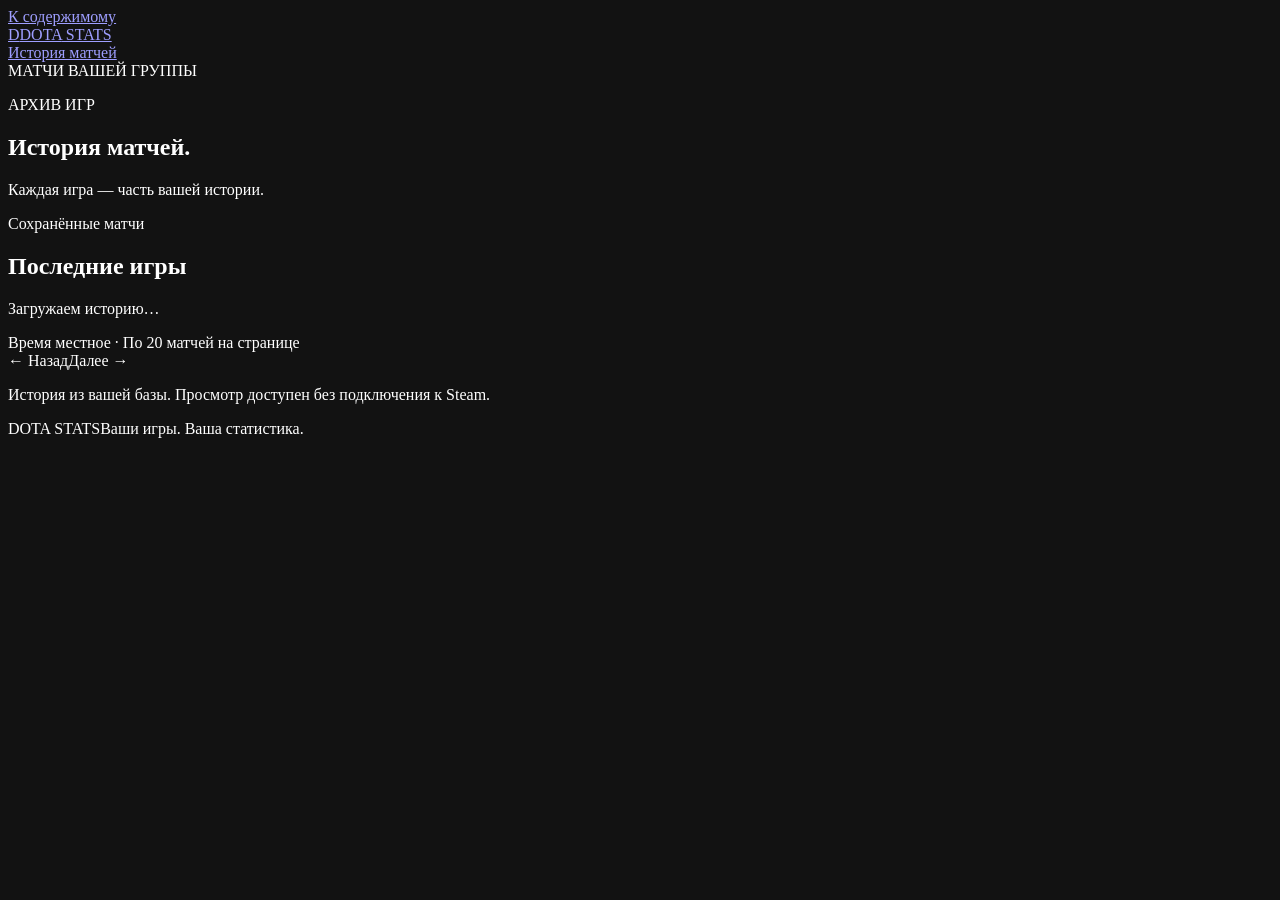
==== web/index.html @ 54b0dc2c "сделан веб интерфейс" ====
<!doctype html>
<html lang="ru">
<head>
  <meta charset="utf-8">
  <meta name="viewport" content="width=device-width, initial-scale=1">
  <meta name="color-scheme" content="dark">
  <title>История матчей · Dota Stats</title>
  <link rel="icon" href="data:,">
  <link rel="stylesheet" href="/assets/styles.css">
  <script type="module" src="/assets/history.js"></script>
</head>
<body>
  <a class="skip-link" href="#main">К содержимому</a>
  <header class="site-header">
    <a class="brand" href="/" aria-label="Dota Stats — история матчей"><span class="brand-mark" aria-hidden="true">D</span><span>DOTA<span class="brand-light"> STATS</span></span></a>
    <nav aria-label="Главная навигация"><a class="nav-link active" href="/" aria-current="page">История матчей</a></nav>
    <span class="header-note">МАТЧИ ВАШЕЙ ГРУППЫ</span>
  </header>
  <main id="main" class="container">
    <section class="page-heading">
      <div><p class="eyebrow">АРХИВ ИГР</p><h1>История матчей<span class="heading-dot">.</span></h1><p class="subtitle">Каждая игра — часть вашей истории.</p></div>
      <div class="source-label"><span class="source-dot" aria-hidden="true"></span>Сохранённые матчи</div>
    </section>
    <section class="panel" aria-labelledby="history-title" id="history-panel">
      <div class="panel-heading"><h2 id="history-title">Последние игры</h2><span id="match-count" class="muted"></span></div>
      <div id="status" class="status" role="status" aria-live="polite"><span class="spinner" aria-hidden="true"></span><p>Загружаем историю…</p></div>
      <div id="history-content" hidden>
        <div class="table-scroll" tabindex="0" role="region" aria-label="История матчей, таблица с горизонтальной прокруткой">
          <table class="history-table"><caption class="sr-only">Сохранённые матчи. Время местное.</caption><thead><tr><th scope="col">Дата и время</th><th scope="col">Dota ID</th><th scope="col">Победитель</th><th scope="col">Длительность</th><th scope="col"><span class="sr-only">Подробности</span></th></tr></thead><tbody id="matches"></tbody></table>
        </div>
      </div>
      <div class="panel-footer"><span class="muted small">Время местное · По 20 матчей на странице</span><nav class="pagination" aria-label="Страницы истории"><a id="previous" class="button button-quiet" aria-disabled="true">← Назад</a><span id="page-number" class="page-number"></span><a id="next" class="button button-quiet" aria-disabled="true">Далее →</a></nav></div>
    </section>
    <p class="page-note">История из вашей базы. Просмотр доступен без подключения к Steam.</p>
    <noscript><p class="notice">Для просмотра матчей включите JavaScript в браузере.</p></noscript>
  </main>
  <footer class="site-footer container"><span>DOTA STATS</span><span>Ваши игры. Ваша статистика.</span></footer>
</body>
</html>
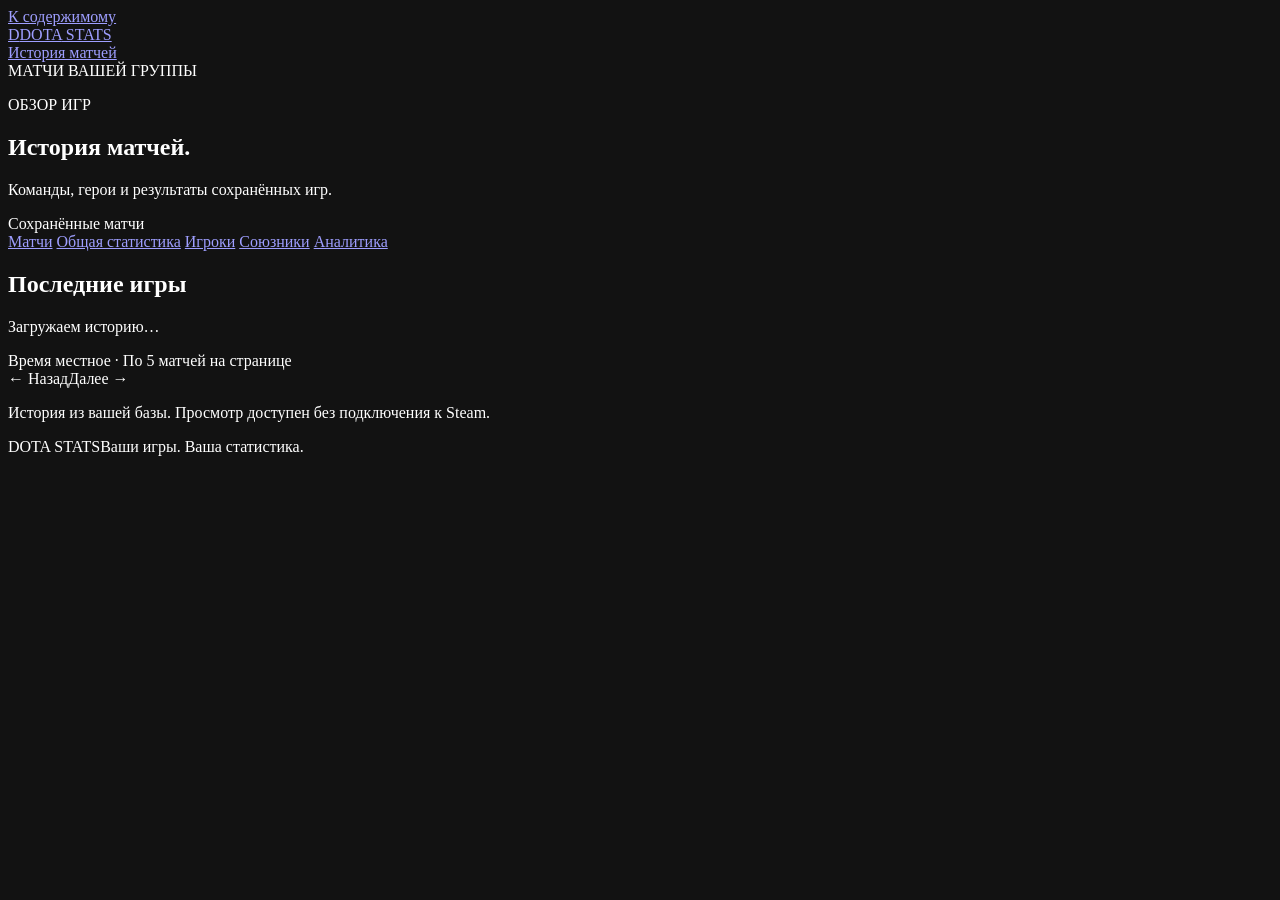
==== commit 2ae5fd0c: "добавлены новые функции в интерфейсе" ====
--- a/web/index.html
+++ b/web/index.html
@@ -9,27 +9,37 @@
   <link rel="stylesheet" href="/assets/styles.css">
   <script type="module" src="/assets/history.js"></script>
 </head>
-<body>
+<body class="history-layout">
   <a class="skip-link" href="#main">К содержимому</a>
   <header class="site-header">
     <a class="brand" href="/" aria-label="Dota Stats — история матчей"><span class="brand-mark" aria-hidden="true">D</span><span>DOTA<span class="brand-light"> STATS</span></span></a>
-    <nav aria-label="Главная навигация"><a class="nav-link active" href="/" aria-current="page">История матчей</a></nav>
+    <nav aria-label="Главная навигация"><a id="header-history" class="nav-link active" href="/" aria-current="page">История матчей</a></nav>
     <span class="header-note">МАТЧИ ВАШЕЙ ГРУППЫ</span>
   </header>
   <main id="main" class="container">
     <section class="page-heading">
-      <div><p class="eyebrow">АРХИВ ИГР</p><h1>История матчей<span class="heading-dot">.</span></h1><p class="subtitle">Каждая игра — часть вашей истории.</p></div>
+      <div><p class="eyebrow">ОБЗОР ИГР</p><h1 id="page-title">История матчей<span class="heading-dot">.</span></h1><p id="page-subtitle" class="subtitle">Команды, герои и результаты сохранённых игр.</p></div>
       <div class="source-label"><span class="source-dot" aria-hidden="true"></span>Сохранённые матчи</div>
+    </section>
+    <nav class="section-nav" aria-label="Разделы статистики">
+      <a id="nav-history" href="/">Матчи</a>
+      <a id="nav-stats" href="/?view=stats">Общая статистика</a>
+      <a id="nav-player" href="/?view=player">Игроки</a>
+      <a id="nav-allies" href="/?view=allies">Союзники</a>
+      <a id="nav-insights" href="/?view=insights">Аналитика</a>
+    </nav>
+    <section id="stats-panel" hidden aria-label="Статистика сохранённых игр">
+      <div id="stats-status" class="status panel" role="status" aria-live="polite"></div>
+      <div id="stats-content" hidden></div>
     </section>
     <section class="panel" aria-labelledby="history-title" id="history-panel">
       <div class="panel-heading"><h2 id="history-title">Последние игры</h2><span id="match-count" class="muted"></span></div>
       <div id="status" class="status" role="status" aria-live="polite"><span class="spinner" aria-hidden="true"></span><p>Загружаем историю…</p></div>
       <div id="history-content" hidden>
-        <div class="table-scroll" tabindex="0" role="region" aria-label="История матчей, таблица с горизонтальной прокруткой">
-          <table class="history-table"><caption class="sr-only">Сохранённые матчи. Время местное.</caption><thead><tr><th scope="col">Дата и время</th><th scope="col">Dota ID</th><th scope="col">Победитель</th><th scope="col">Длительность</th><th scope="col"><span class="sr-only">Подробности</span></th></tr></thead><tbody id="matches"></tbody></table>
-        </div>
+        <div class="history-columns" aria-hidden="true"><span>Матч / время местное</span><span>Составы команд</span><span>Результат</span><span>Подробности</span></div>
+        <ul id="matches" class="match-list" aria-label="Сохранённые матчи"></ul>
       </div>
-      <div class="panel-footer"><span class="muted small">Время местное · По 20 матчей на странице</span><nav class="pagination" aria-label="Страницы истории"><a id="previous" class="button button-quiet" aria-disabled="true">← Назад</a><span id="page-number" class="page-number"></span><a id="next" class="button button-quiet" aria-disabled="true">Далее →</a></nav></div>
+      <div class="panel-footer"><span class="muted small">Время местное · По 5 матчей на странице</span><nav class="pagination" aria-label="Страницы истории"><a id="previous" class="button button-quiet" aria-disabled="true">← Назад</a><span id="page-number" class="page-number"></span><a id="next" class="button button-quiet" aria-disabled="true">Далее →</a></nav></div>
     </section>
     <p class="page-note">История из вашей базы. Просмотр доступен без подключения к Steam.</p>
     <noscript><p class="notice">Для просмотра матчей включите JavaScript в браузере.</p></noscript>
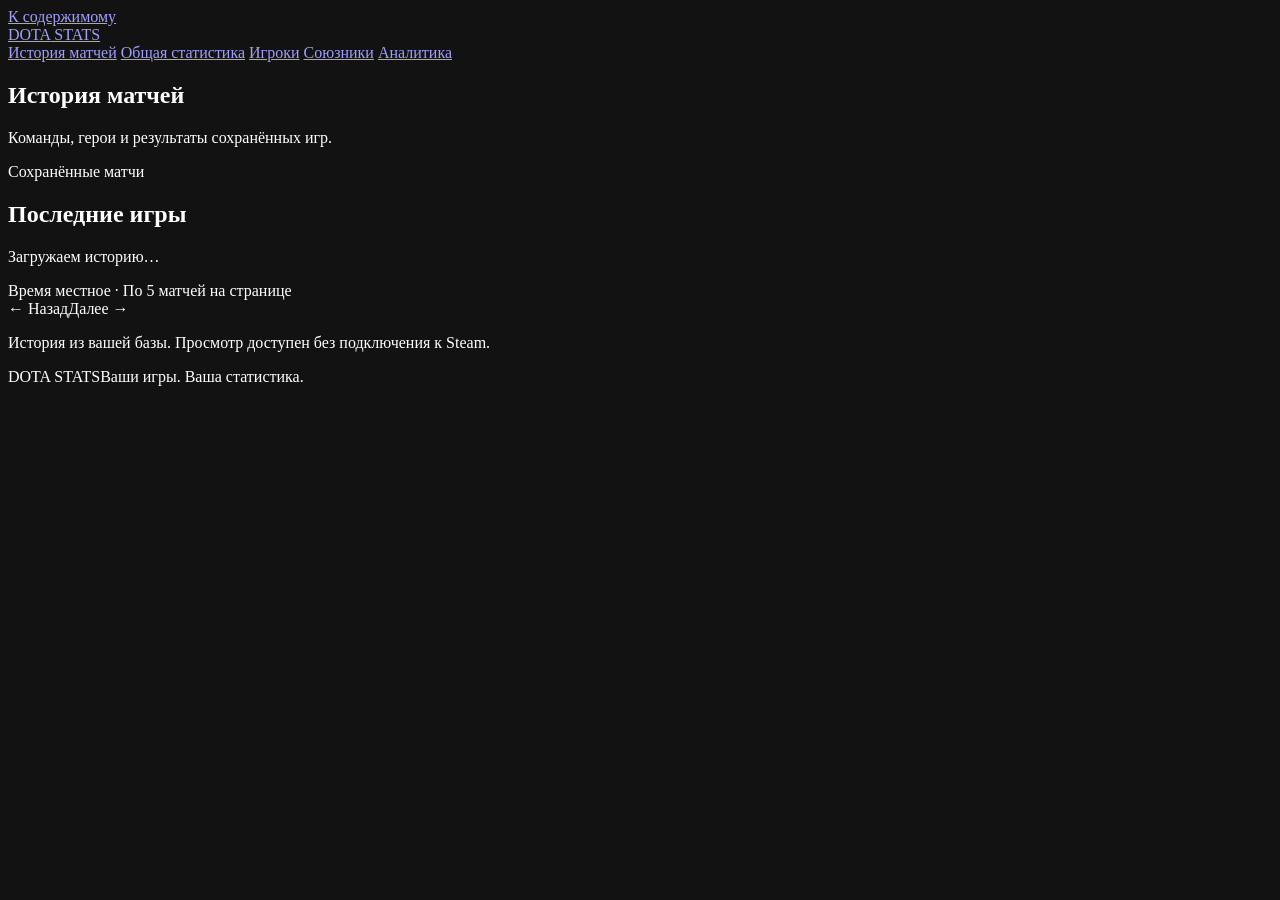
==== commit 4e3731db: "обновлен интерфейс , добавлено отображение времени покупки предметов" ====
--- a/web/index.html
+++ b/web/index.html
@@ -6,28 +6,31 @@
   <meta name="color-scheme" content="dark">
   <title>История матчей · Dota Stats</title>
   <link rel="icon" href="data:,">
+  <link rel="preconnect" href="https://fonts.googleapis.com">
+  <link rel="preconnect" href="https://fonts.gstatic.com" crossorigin>
+  <link href="https://fonts.googleapis.com/css2?family=Inter:wght@400;500;600;700&display=swap" rel="stylesheet">
   <link rel="stylesheet" href="/assets/styles.css">
+  <script async src="https://cdn.jsdelivr.net/npm/gsap@3.13.0/dist/gsap.min.js" referrerpolicy="no-referrer"></script>
   <script type="module" src="/assets/history.js"></script>
 </head>
 <body class="history-layout">
   <a class="skip-link" href="#main">К содержимому</a>
   <header class="site-header">
-    <a class="brand" href="/" aria-label="Dota Stats — история матчей"><span class="brand-mark" aria-hidden="true">D</span><span>DOTA<span class="brand-light"> STATS</span></span></a>
-    <nav aria-label="Главная навигация"><a id="header-history" class="nav-link active" href="/" aria-current="page">История матчей</a></nav>
-    <span class="header-note">МАТЧИ ВАШЕЙ ГРУППЫ</span>
+    <a class="brand" href="/" aria-label="Dota Stats — история матчей"><span>DOTA<span class="brand-light"> STATS</span></span></a>
+    <nav class="main-nav" aria-label="Главная навигация">
+      <a id="nav-history" class="nav-link" href="/">История матчей</a>
+      <a id="nav-stats" class="nav-link" href="/?view=stats">Общая статистика</a>
+      <a id="nav-player" class="nav-link" href="/?view=player">Игроки</a>
+      <a id="nav-allies" class="nav-link" href="/?view=allies">Союзники</a>
+      <a id="nav-insights" class="nav-link" href="/?view=insights">Аналитика</a>
+    </nav>
+
   </header>
   <main id="main" class="container">
     <section class="page-heading">
-      <div><p class="eyebrow">ОБЗОР ИГР</p><h1 id="page-title">История матчей<span class="heading-dot">.</span></h1><p id="page-subtitle" class="subtitle">Команды, герои и результаты сохранённых игр.</p></div>
-      <div class="source-label"><span class="source-dot" aria-hidden="true"></span>Сохранённые матчи</div>
+      <div><h1 id="page-title">История матчей</h1><p id="page-subtitle" class="subtitle">Команды, герои и результаты сохранённых игр.</p></div>
+      <div class="source-label">Сохранённые матчи</div>
     </section>
-    <nav class="section-nav" aria-label="Разделы статистики">
-      <a id="nav-history" href="/">Матчи</a>
-      <a id="nav-stats" href="/?view=stats">Общая статистика</a>
-      <a id="nav-player" href="/?view=player">Игроки</a>
-      <a id="nav-allies" href="/?view=allies">Союзники</a>
-      <a id="nav-insights" href="/?view=insights">Аналитика</a>
-    </nav>
     <section id="stats-panel" hidden aria-label="Статистика сохранённых игр">
       <div id="stats-status" class="status panel" role="status" aria-live="polite"></div>
       <div id="stats-content" hidden></div>
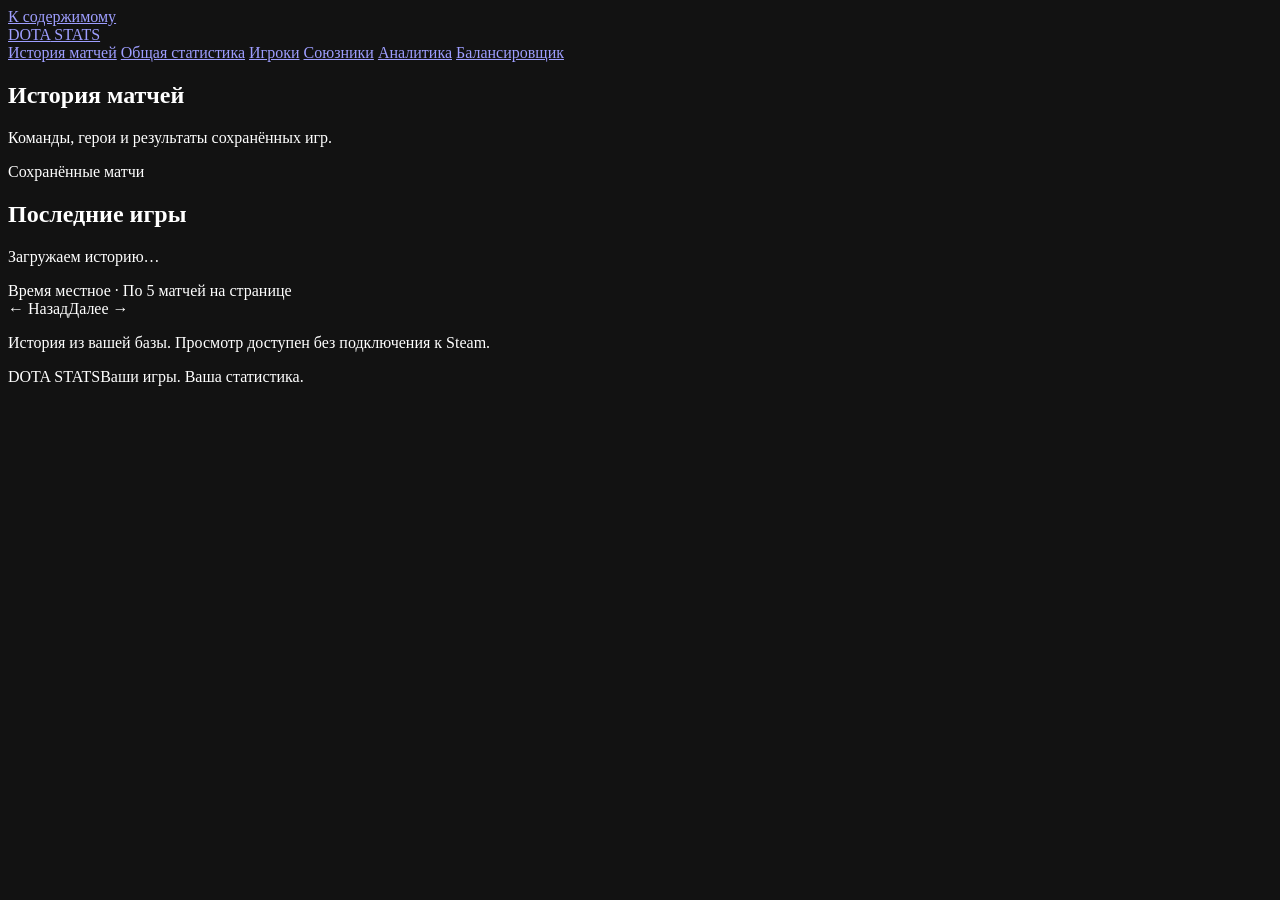
==== commit 788ad4e4: "обновлен интерфейс , добавлен балансер команд как на старом стример батле, тесты интерфейса, и файлы" ====
--- a/web/index.html
+++ b/web/index.html
@@ -23,6 +23,7 @@
       <a id="nav-player" class="nav-link" href="/?view=player">Игроки</a>
       <a id="nav-allies" class="nav-link" href="/?view=allies">Союзники</a>
       <a id="nav-insights" class="nav-link" href="/?view=insights">Аналитика</a>
+      <a id="nav-balancer" class="nav-link" href="/?view=balancer">Балансировщик</a>
     </nav>
 
   </header>
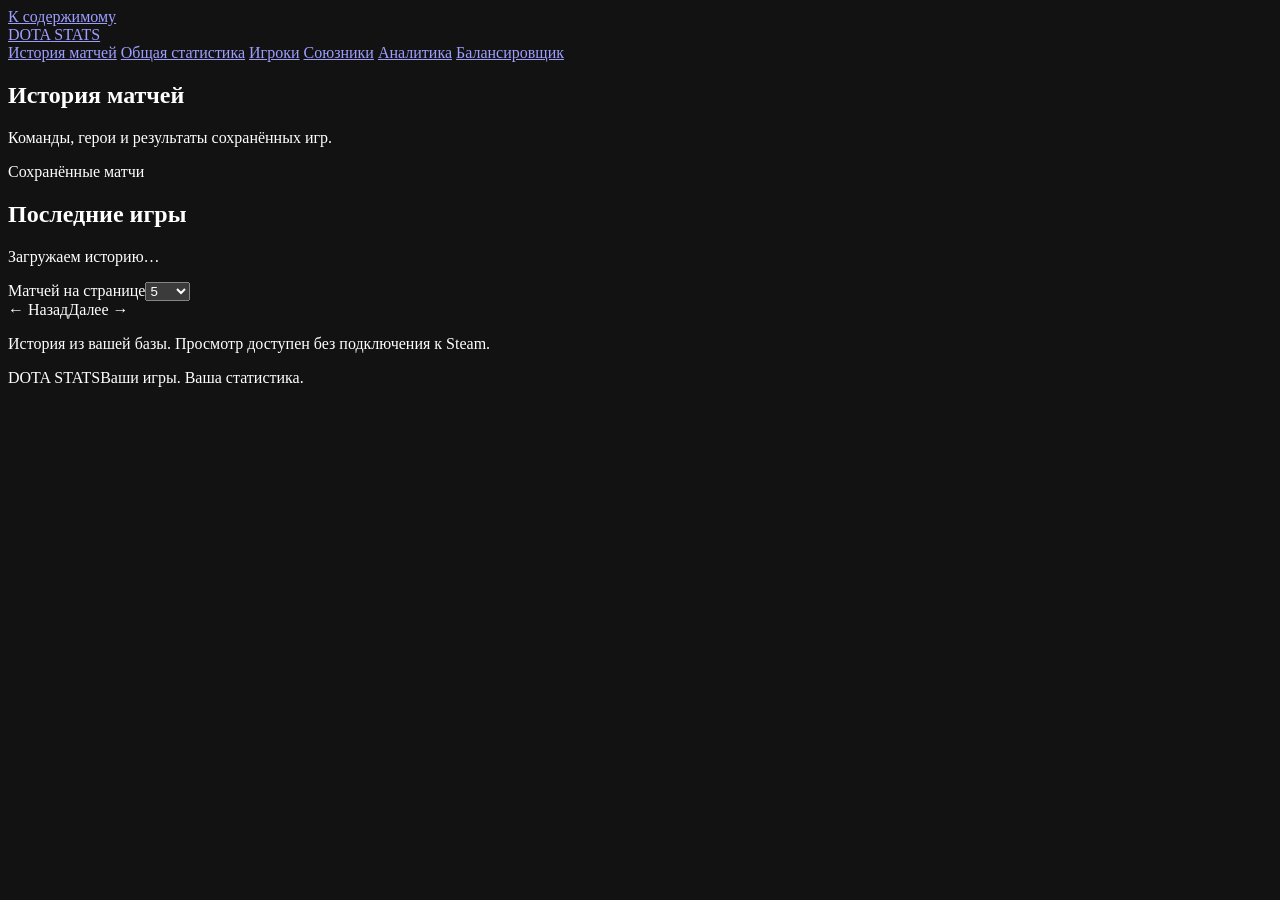
==== commit 41fd0aef: "добавлены возможность выбора сколько будет отображаться матчей на странице" ====
--- a/web/index.html
+++ b/web/index.html
@@ -43,7 +43,7 @@
         <div class="history-columns" aria-hidden="true"><span>Матч / время местное</span><span>Составы команд</span><span>Результат</span><span>Подробности</span></div>
         <ul id="matches" class="match-list" aria-label="Сохранённые матчи"></ul>
       </div>
-      <div class="panel-footer"><span class="muted small">Время местное · По 5 матчей на странице</span><nav class="pagination" aria-label="Страницы истории"><a id="previous" class="button button-quiet" aria-disabled="true">← Назад</a><span id="page-number" class="page-number"></span><a id="next" class="button button-quiet" aria-disabled="true">Далее →</a></nav></div>
+      <div class="panel-footer history-pagination"><label class="history-page-size" for="page-size">Матчей на странице<select id="page-size" class="stats-select"><option value="5">5</option><option value="10">10</option><option value="15">15</option><option value="20">20</option><option value="50">50</option><option value="100">100</option></select></label><nav class="pagination" aria-label="Страницы истории"><a id="previous" class="button button-quiet" aria-disabled="true">← Назад</a><span id="page-number" class="page-number"></span><a id="next" class="button button-quiet" aria-disabled="true">Далее →</a></nav></div>
     </section>
     <p class="page-note">История из вашей базы. Просмотр доступен без подключения к Steam.</p>
     <noscript><p class="notice">Для просмотра матчей включите JavaScript в браузере.</p></noscript>
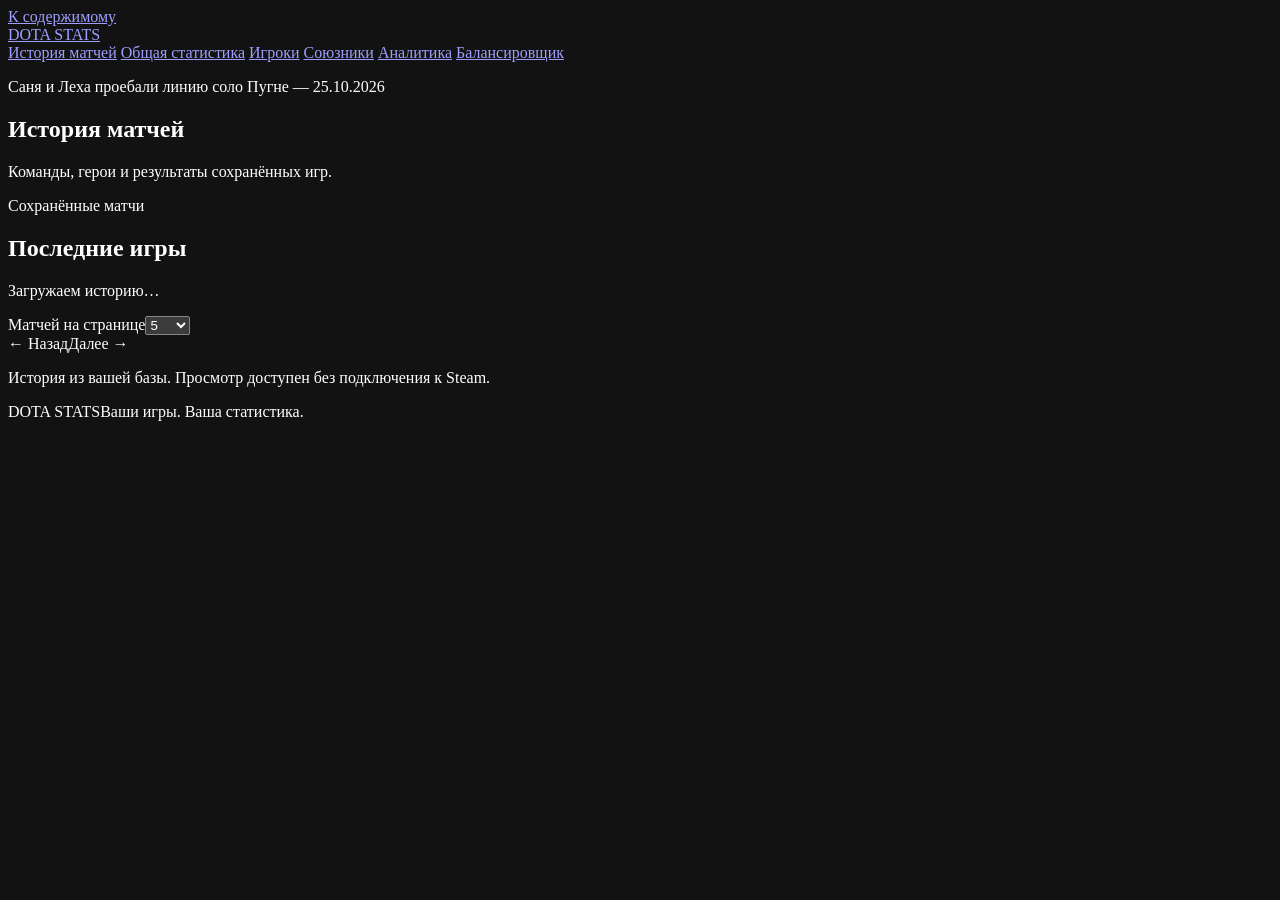
==== commit 7cfecc0d: "добавлена плашка" ====
--- a/web/index.html
+++ b/web/index.html
@@ -28,6 +28,7 @@
 
   </header>
   <main id="main" class="container">
+    <p class="lane-notice">Саня и Леха проебали линию соло Пугне — <time datetime="2026-10-25">25.10.2026</time></p>
     <section class="page-heading">
       <div><h1 id="page-title">История матчей</h1><p id="page-subtitle" class="subtitle">Команды, герои и результаты сохранённых игр.</p></div>
       <div class="source-label">Сохранённые матчи</div>
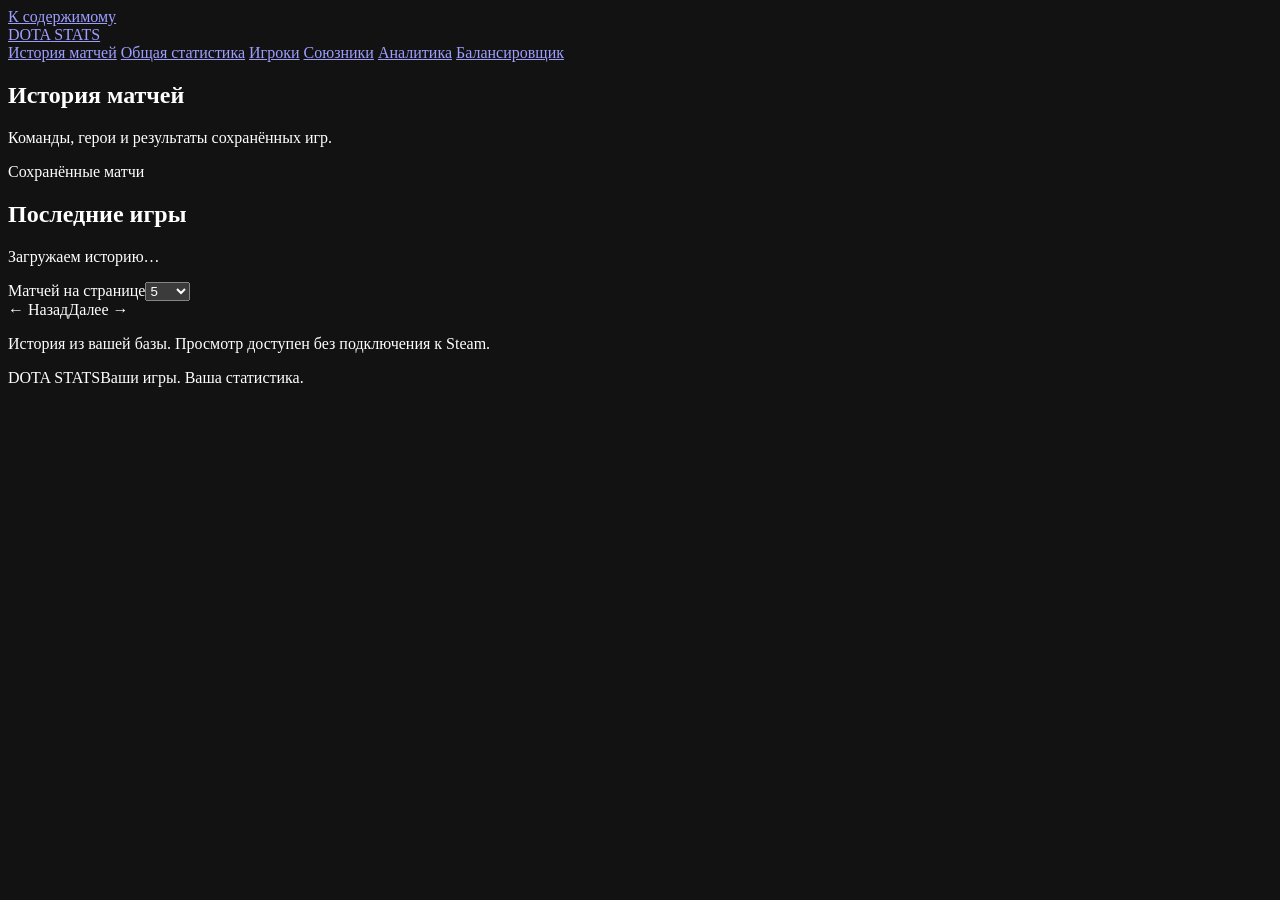
==== commit 7903df95: "Add admin notices editor and dynamic public notices" ====
--- a/web/index.html
+++ b/web/index.html
@@ -28,10 +28,14 @@
 
   </header>
   <main id="main" class="container">
-    <p class="lane-notice">Саня и Леха проебали линию соло Пугне — <time datetime="2026-10-25">25.10.2026</time></p>
+    <section id="site-notices" aria-label="Объявления сайта" hidden></section>
     <section class="page-heading">
       <div><h1 id="page-title">История матчей</h1><p id="page-subtitle" class="subtitle">Команды, герои и результаты сохранённых игр.</p></div>
       <div class="source-label">Сохранённые матчи</div>
+    </section>
+    <section id="admin-panel" class="admin-panel" hidden aria-label="Доступ администратора">
+      <div id="admin-status" class="status panel" role="status" aria-live="polite"></div>
+      <div id="admin-content" hidden></div>
     </section>
     <section id="stats-panel" hidden aria-label="Статистика сохранённых игр">
       <div id="stats-status" class="status panel" role="status" aria-live="polite"></div>
